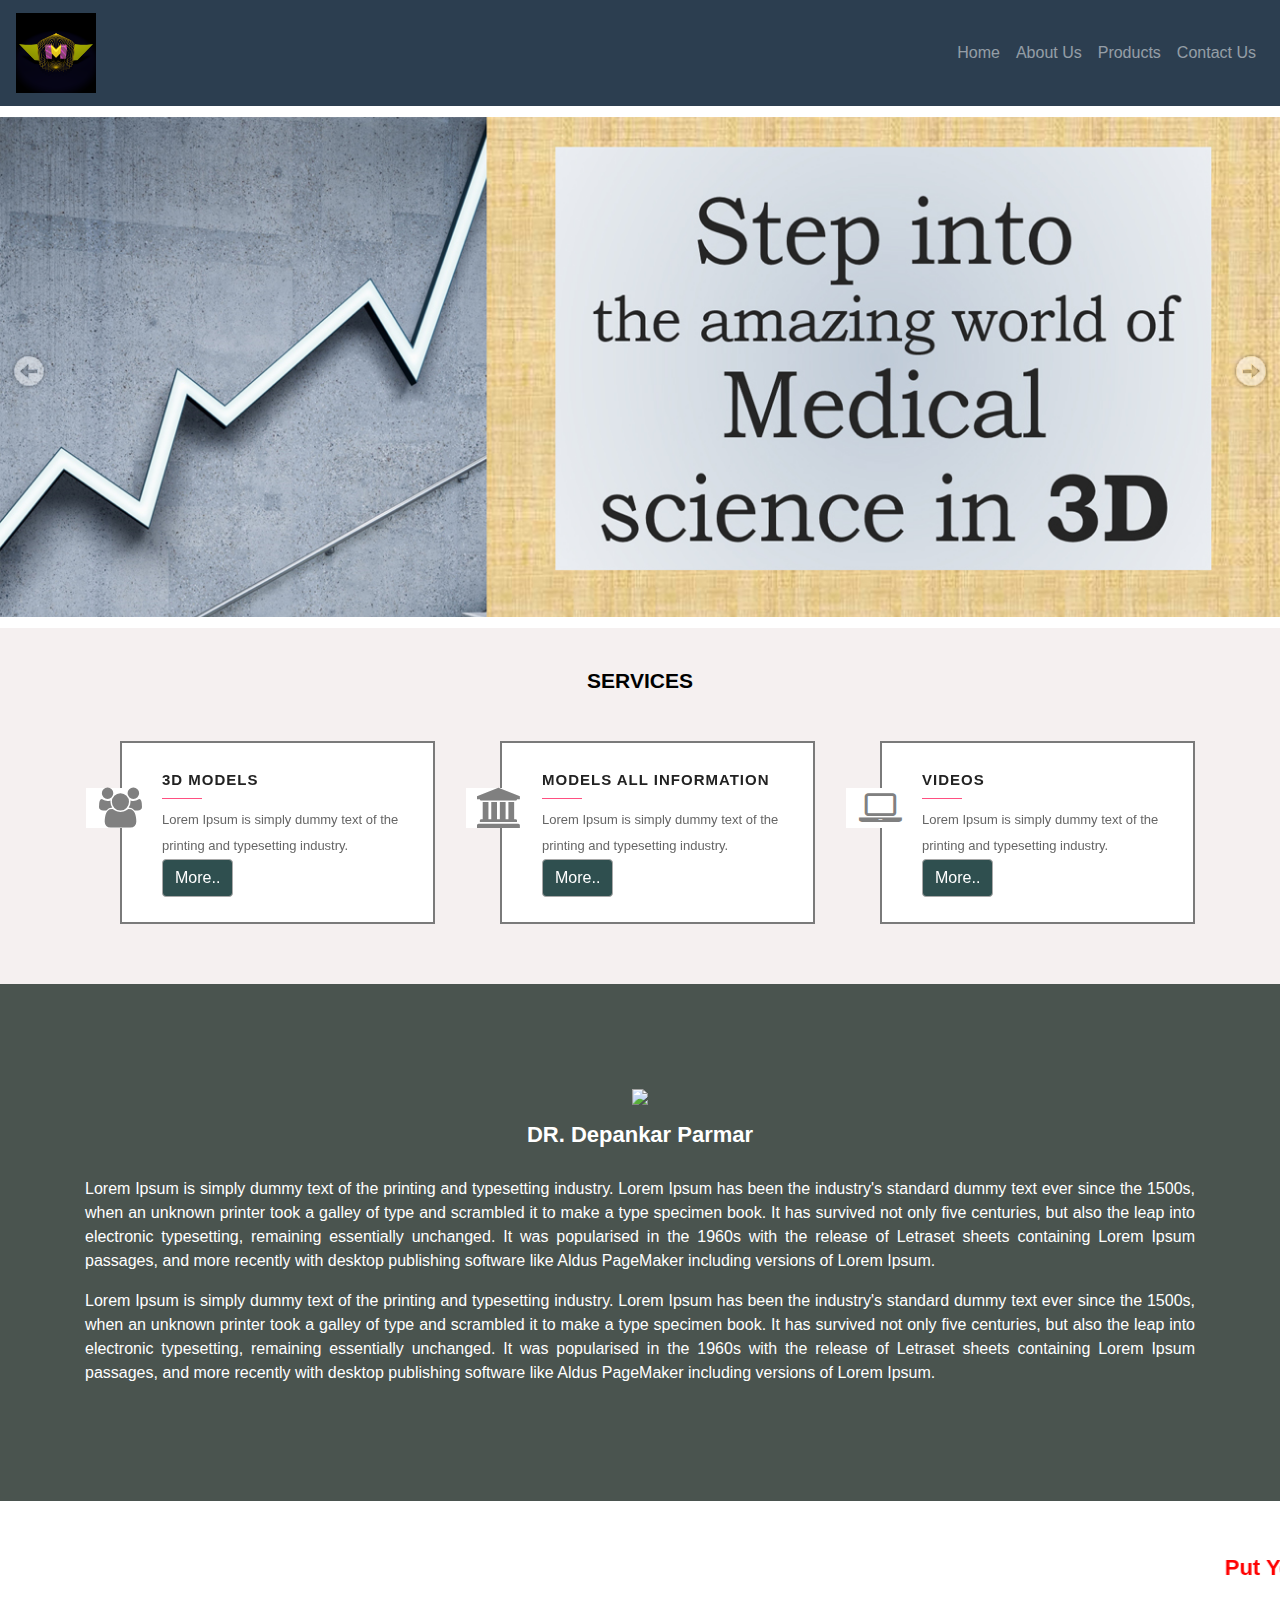
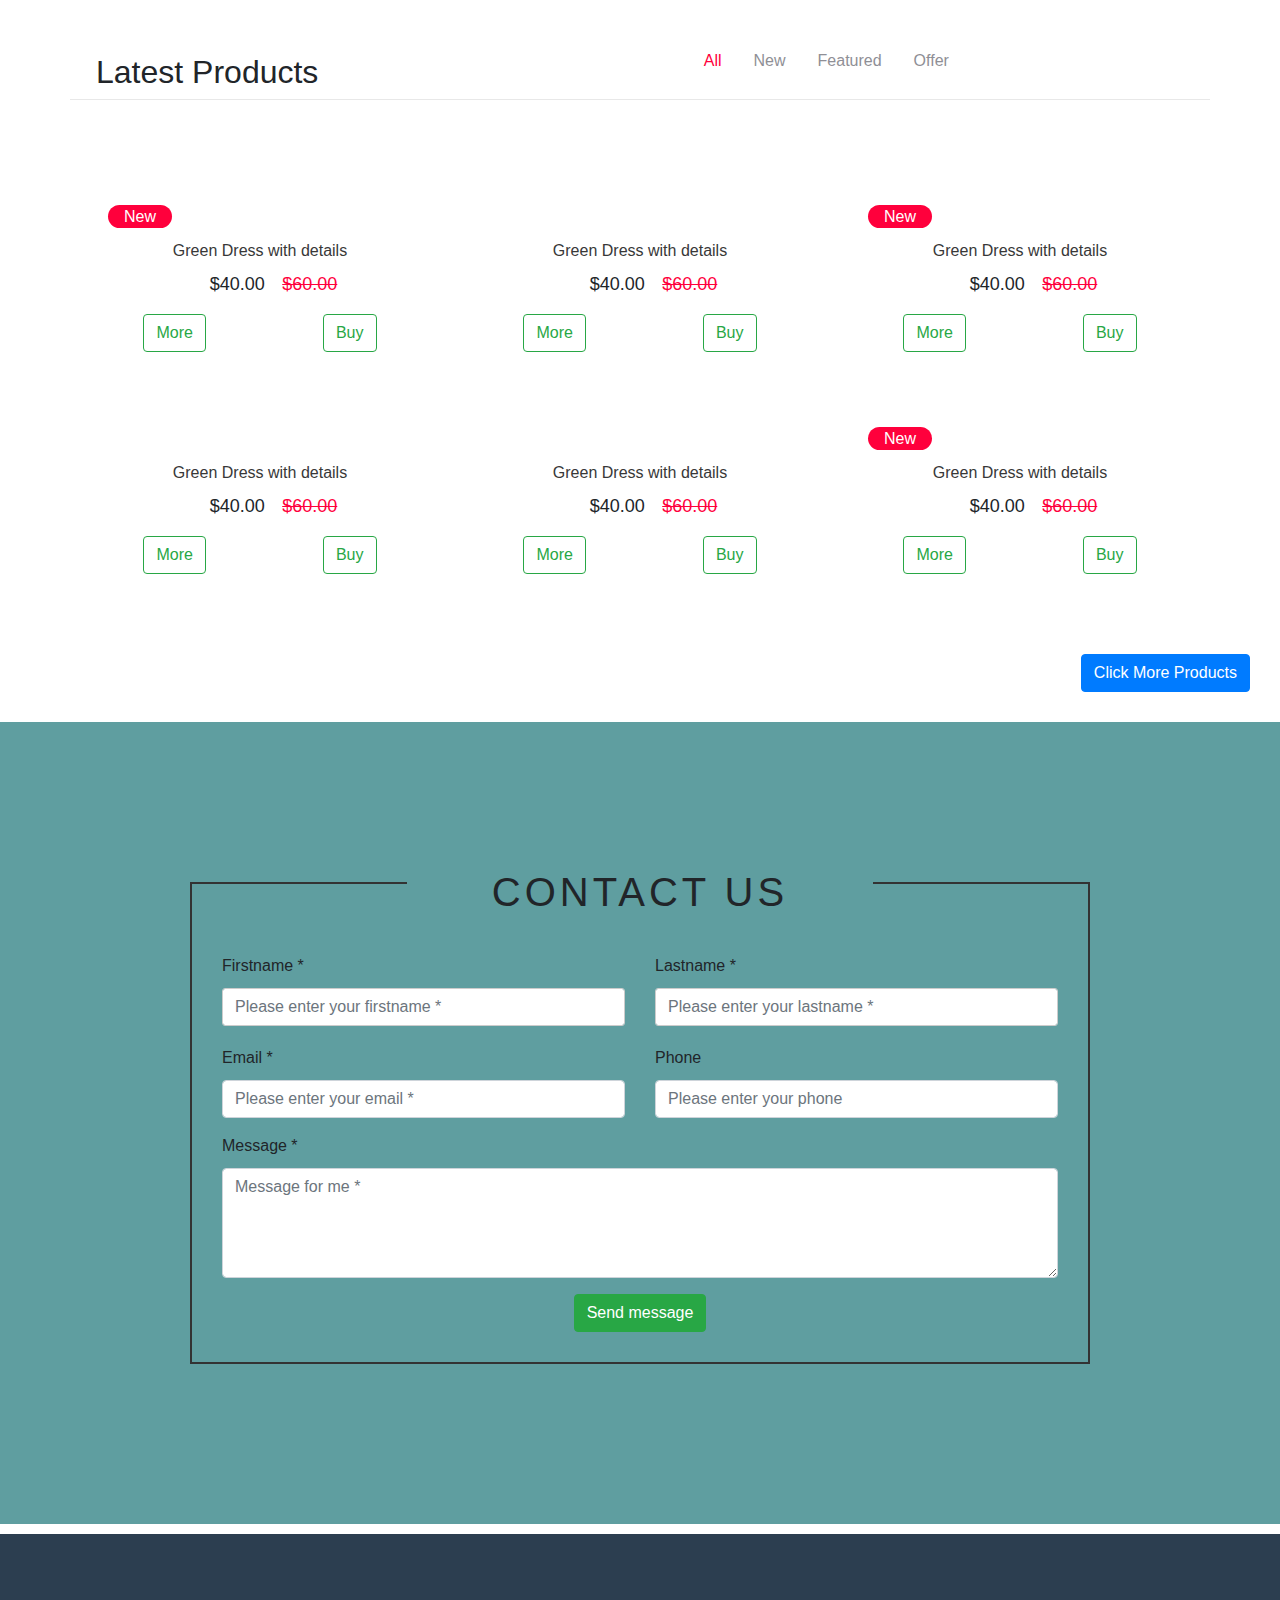
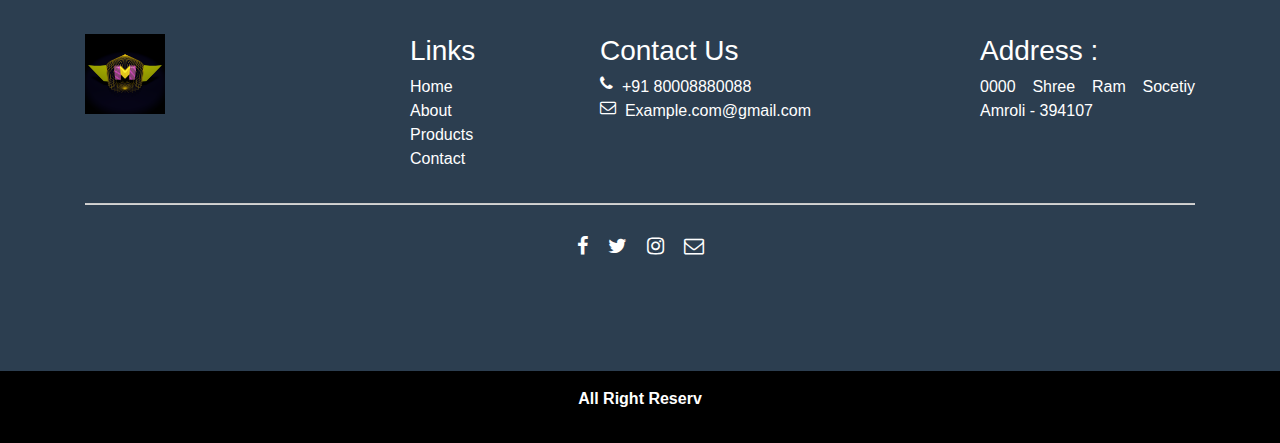
==== index.html @ d8f1e065 "Initial" ====
<!DOCTYPE html>
<html lang="en">
<head>
    <meta charset="UTF-8">
    <meta name="viewport" content="width=device-width, initial-scale=1.0">
    <title>3D Models</title>
   <!-- Latest compiled and minified CSS -->
    <link rel="stylesheet" href="https://maxcdn.bootstrapcdn.com/bootstrap/4.5.2/css/bootstrap.min.css">

    <!-- jQuery library -->
    <script src="https://ajax.googleapis.com/ajax/libs/jquery/3.5.1/jquery.min.js"></script>

    <!-- Popper JS -->
    <script src="https://cdnjs.cloudflare.com/ajax/libs/popper.js/1.16.0/umd/popper.min.js"></script>

    <!-- Latest compiled JavaScript -->
    <script src="https://maxcdn.bootstrapcdn.com/bootstrap/4.5.2/js/bootstrap.min.js"></script>
    <!-- external style sheet  -->
    <link rel="stylesheet" href="css/help.css">

    <!-- favicon icon  -->
    <link rel="icon" href="images/faviconIcon.jpg" type="image/gif" sizes="16x16">

    <!-- fa fa icon  -->
    <link rel="stylesheet" href="https://cdnjs.cloudflare.com/ajax/libs/font-awesome/4.7.0/css/font-awesome.min.css">

    <!-- Start WOWSlider.com HEAD section -->
    <link rel="stylesheet" type="text/css" href="engine1/style.css" />
    <script type="text/javascript" src="engine1/jquery.js"></script>
    <!-- End WOWSlider.com HEAD section -->
     <!-- aso animation  -->
     <link href="https://unpkg.com/aos@2.3.1/dist/aos.css" rel="stylesheet">
     <script src="https://unpkg.com/aos@2.3.1/dist/aos.js"></script>

</head>
<body>
     <!-- navigation bar  -->
     <section class="navigation">
        <nav class="navbar navbar-expand-md bg-dark navbar-dark">
            <a class="navbar-brand" href="#">
                <img src="Images/logo.png" class="img-fluid" width="80px">
            </a>
            <button class="navbar-toggler" type="button" data-toggle="collapse" data-target="#collapsibleNavbar">
              <span class="navbar-toggler-icon"></span>
            </button>
            <div class="collapse navbar-collapse" id="collapsibleNavbar">
              <ul class="navbar-nav ml-auto">
                <li class="nav-item">
                  <a class="nav-link" href="#">Home</a>
                </li>
                <li class="nav-item">
                  <a class="nav-link" href="#">About Us</a>
                </li>
                <li class="nav-item">
                  <a class="nav-link" href="#">Products</a>
                </li>   
                <li class="nav-item">
                    <a class="nav-link" href="#">Contact Us</a>
                  </li>    
              </ul>
            </div>  
          </nav>
    </section>
    <!-- end navigation bar  -->
    <!-- Slider  -->
    <section class="navigation">
        <div id="wowslider-container1">
            <div class="ws_images">
                <ul>
                    <li><img src="data1/images/slide1.jpg" alt="" title="" id="wows1_0"/></li>
                    <li><img src="data1/images/slide2.jpg" alt="" title="" id="wows1_1"/></li>
                    <li><img src="data1/images/slide3 .jpg" alt="bootstrap slideshow" title="" id="wows1_2"/></li>
                    <li><img src="data1/images/slide4.jpg" alt="" title="" id="wows1_3"/></li>
                </ul>
            </div>
                <!-- <div class="ws_bullets"><div>
                    <a href="#" title=""><span><img src="data1/tooltips/slide1.jpg" alt=""/>1</span></a>
                    <a href="#" title=""><span><img src="data1/tooltips/slide2.jpg" alt=""/>2</span></a>
                    <a href="#" title=""><span><img src="data1/tooltips/slide3.jpg" alt=""/>3</span></a>
                    <a href="#" title=""><span><img src="data1/tooltips/slide4.jpg" alt=""/>4</span></a> -->
                
        </div>
            
                 <div class="ws_shadow"></div>

            <script type="text/javascript" src="engine1/wowslider.js"></script>
            <script type="text/javascript" src="engine1/script.js"></script>
    </section>
    <!-- end slider  -->
            <!-- three box nformation-->
            <section class="services " id="service">
                <div class="container">
                    <h3 class="heading text-center">SERVICES</h3>
                    <div class="row" data-aos="zoom-in-up" data-aos-duration="1500">
                        <div class="col-xl-4 col-lg-4 col-md-6 col-sm-12">
                            <div class="our-services-wrapper mb-60">
                                <div class="services-inner">
                                    <div class="our-services-img">
                                        <span class="fa fa-users"></span>
                                    </div>
                                    <div class="our-services-text">
                                        <h4>3D Models</h4>
                                        <p>Lorem Ipsum is simply dummy text of the printing and typesetting industry.</p>
    
                                        <a href="#" class="btn btn-danger">More..</a>
    
                                    </div>
                                </div>
                            </div>
                        </div>
                        <div class="col-xl-4 col-lg-4 col-md-6 col-sm-12">
                            <div class="our-services-wrapper mb-60">
                                <div class="services-inner">
                                    <div class="our-services-img">
                                        <span class="fa fa-institution"></span>
                                    </div>
                                    <div class="our-services-text">
                                        <h4>Models all Information</h4>
                                        <p>Lorem Ipsum is simply dummy text of the printing and typesetting industry.</p>
                                        <a href="#" class="btn btn-danger">More..</a>
                                    </div>
                                </div>
                            </div>
                        </div>
                        <div class="col-xl-4 col-lg-4 col-md-6 col-sm-12">
                            <div class="our-services-wrapper mb-60">
                                <div class="services-inner">
                                    <div class="our-services-img">
                                        <span class="fa fa-laptop"></span>
                                    </div>
                                    <div class="our-services-text">
                                        <h4>Videos</h4>
                                        <p>Lorem Ipsum is simply dummy text of the printing and typesetting industry.</p>
                                        <a href="#" class="btn btn-danger">More..</a>
                                    </div>
                                </div>
                            </div>
                        </div>
            </section>
            <!--end three box nformation-->
            <!-- about us  -->
            <section class="about">
                <div class="container">
                        <img src="images/profile.png" class="img-fluid" width="220px">
                        <p class="name">DR. Depankar Parmar</p>
                    <div class="about-text">
                        <p>Lorem Ipsum is simply dummy text of the printing and typesetting industry. Lorem Ipsum has been the industry's standard dummy text ever since the 1500s, when an unknown printer took a galley of type and scrambled it to make a type specimen book. It has survived not only five centuries, but also the leap into electronic typesetting, remaining essentially unchanged. It was popularised in the 1960s with the release of Letraset sheets containing Lorem Ipsum passages, and more recently with desktop publishing software like Aldus PageMaker including versions of Lorem Ipsum.</p>
                        <p>Lorem Ipsum is simply dummy text of the printing and typesetting industry. Lorem Ipsum has been the industry's standard dummy text ever since the 1500s, when an unknown printer took a galley of type and scrambled it to make a type specimen book. It has survived not only five centuries, but also the leap into electronic typesetting, remaining essentially unchanged. It was popularised in the 1960s with the release of Letraset sheets containing Lorem Ipsum passages, and more recently with desktop publishing software like Aldus PageMaker including versions of Lorem Ipsum.</p>
                    
                    </div>
                    </div>
            </section>
            <!-- end about us  -->
<!-- product -->
<div class="products">
    <marquee>Put Your Offer and new products  details.  </marquee>
</div>
  <section class="latest-product-area padding-bottom">
    <div class="container">
        <div class="row product-btn d-flex justify-content-end align-items-end">
            <!-- Section Tittle -->
            <div class="col-xl-4 col-lg-5 col-md-5">
                <div class="section-tittle mb-30">
                    <h2>Latest Products</h2>
                </div>
            </div>
            <div class="col-xl-8 col-lg-7 col-md-7">
                <div class="properties__button f-right">
                    <!--Nav Button  -->
                    <nav>                                                                                                
                        <div class="nav nav-tabs" id="nav-tab" role="tablist">
                            <a class="nav-item nav-link active" id="nav-home-tab" data-toggle="tab" href="#nav-home" role="tab" aria-controls="nav-home" aria-selected="true">All</a>
                            <a class="nav-item nav-link" id="nav-profile-tab" data-toggle="tab" href="#nav-profile" role="tab" aria-controls="nav-profile" aria-selected="false">New</a>
                            <a class="nav-item nav-link" id="nav-contact-tab" data-toggle="tab" href="#nav-contact" role="tab" aria-controls="nav-contact" aria-selected="false">Featured</a>
                            <a class="nav-item nav-link" id="nav-last-tab" data-toggle="tab" href="#nav-last" role="tab" aria-controls="nav-contact" aria-selected="false">Offer</a>
                        </div>
                    </nav>
                    <!--End Nav Button  -->
                </div>
            </div>
        </div>
        <!-- Nav Card -->
        <div class="tab-content" id="nav-tabContent">
            <!-- card one -->
            <div class="tab-pane fade show active" id="nav-home" role="tabpanel" aria-labelledby="nav-home-tab">
                <div class="row">
                    <div class="col-xl-4 col-lg-4 col-md-6">
                        <div class="single-product mb-60">
                            <div class="product-img">
                            <a  class="js-video-button" data-video-id='STUZi322QP0' title="">
                                <img src="images/product1.png" alt="">
                            </a>
                                <div class="new-product">
                                    <span>New</span>
                                </div>
                            </div>
                            <div class="product-caption">
                                <h4><a href="#">Green Dress with details</a></h4>
                                <div class="price">
                                    <ul>
                                        <li>$40.00</li>
                                        <li class="discount">$60.00</li>
                                    </ul>
                                </div>
                                    <div class="buy">
                                    <a  href="page/payment.html">
                                        <button type="button" class="btn btn-outline-success">More</button>
                                    </a>
                                
                                        <button type="button" class="btn btn-outline-success" data-toggle="modal" data-target="#myModal">Buy</button>
                                    </div>   
                            </div>
                        </div>
                    </div>
                    <div class="col-xl-4 col-lg-4 col-md-6">
                        <div class="single-product mb-60">
                            <div class="product-img">
                                <a  class="js-video-button" data-video-id='XAqv6-IpnNk' title="">
                                <img src="images/product2.png" alt="">
                                </a>
                            </div>
                            <div class="product-caption">
                               
                                <h4><a href="#">Green Dress with details</a></h4>
                                <div class="price">
                                    <ul>
                                        <li>$40.00</li>
                                        <li class="discount">$60.00</li>
                                    </ul>
                                </div>
                             <div class="buy">
                                    <a  class="js-video-button" data-video-id='STUZi322QP0' title="">
                                        <button type="button" class="btn btn-outline-success">More</button>
                                    </a>
                                        <button type="button" class="btn btn-outline-success">Buy</button>
                            </div>
                            </div>
                        </div>
                    </div> 
                    <div class="col-xl-4 col-lg-4 col-md-6">
                        <div class="single-product mb-60">
                            <div class="product-img">
                                <img src="images/product3.png" alt="">
                                <div class="new-product">
                                    <span>New</span>
                                </div>
                            </div>
                            <div class="product-caption">
                                <h4><a href="#">Green Dress with details</a></h4>
                                <div class="price">
                                    <ul>
                                        <li>$40.00</li>
                                        <li class="discount">$60.00</li>
                                    </ul>
                                </div>
                                <div class="buy">
                                    <a  class="js-video-button" data-video-id='STUZi322QP0' title="">
                                        <button type="button" class="btn btn-outline-success">More</button>
                                    </a>
                                        <button type="button" class="btn btn-outline-success">Buy</button>
                                    </div>
                            </div>
                        </div>
                    </div>
                    <div class="col-xl-4 col-lg-4 col-md-6">
                        <div class="single-product mb-60">
                            <div class="product-img">
                                <img src="images/product4.png" alt="">
                            </div>
                            <div class="product-caption">
                               
                                <h4><a href="#">Green Dress with details</a></h4>
                                <div class="price">
                                    <ul>
                                        <li>$40.00</li>
                                        <li class="discount">$60.00</li>
                                    </ul>
                                </div>
                                <div class="buy">
                                    <a  class="js-video-button" data-video-id='STUZi322QP0' title="">
                                        <button type="button" class="btn btn-outline-success">More</button>
                                    </a>
                                        <button type="button" class="btn btn-outline-success">Buy</button>
                                    </div>
                            </div>
                        </div>
                    </div>
                    <div class="col-xl-4 col-lg-4 col-md-6">
                        <div class="single-product mb-60">
                            <div class="product-img">
                                <img src="images/product5.png" alt="">
                            </div>
                            <div class="product-caption">
                               
                                <h4><a href="#">Green Dress with details</a></h4>
                                <div class="price">
                                    <ul>
                                        <li>$40.00</li>
                                        <li class="discount">$60.00</li>
                                    </ul>
                                </div>
                                <div class="buy">
                                    <a  class="js-video-button" data-video-id='STUZi322QP0' title="">
                                        <button type="button" class="btn btn-outline-success">More</button>
                                    </a>
                                        <button type="button" class="btn btn-outline-success">Buy</button>
                                    </div>
                            </div>
                        </div>
                    </div>
                    <div class="col-xl-4 col-lg-4 col-md-6">
                        <div class="single-product mb-60">
                            <div class="product-img">
                                <img src="images/product6.png" alt="">
                                <div class="new-product">
                                    <span>New</span>
                                </div>
                            </div>
                            <div class="product-caption">
                               
                                <h4><a href="#">Green Dress with details</a></h4>
                                <div class="price">
                                    <ul>
                                        <li>$40.00</li>
                                        <li class="discount">$60.00</li>
                                    </ul>
                                </div>
                                <div class="buy">
                                    <a  class="js-video-button" data-video-id='STUZi322QP0' title="">
                                        <button type="button" class="btn btn-outline-success">More</button>
                                    </a>
                                        <button type="button" class="btn btn-outline-success">Buy</button>
                                </div>
                            </div>
                        </div>
                    </div>
                </div>
            </div>
            <!-- Card two -->
            <div class="tab-pane fade" id="nav-profile" role="tabpanel" aria-labelledby="nav-profile-tab">
                <div class="row">
                    <div class="col-xl-4 col-lg-4 col-md-6">
                        <div class="single-product mb-60">
                            <div class="product-img">
                                <img src="images/product4.png" alt="">
                            </div>
                            <div class="product-caption">
                               
                                <h4><a href="#">Green Dress with details</a></h4>
                                <div class="price">
                                    <ul>
                                        <li>$40.00</li>
                                        <li class="discount">$60.00</li>
                                    </ul>
                                </div>
                                <div class="buy">
                                    <a  class="js-video-button" data-video-id='STUZi322QP0' title="">
                                        <button type="button" class="btn btn-outline-success">More</button>
                                    </a>
                                        <button type="button" class="btn btn-outline-success">Buy</button>
                                    </div>

                            </div>
                        </div>
                    </div>
                    <div class="col-xl-4 col-lg-4 col-md-6">
                        <div class="single-product mb-60">
                            <div class="product-img">
                                <img src="images/product5.png" alt="">
                            </div>
                            <div class="product-caption">
                               
                                <h4><a href="#">Green Dress with details</a></h4>
                                <div class="price">
                                    <ul>
                                        <li>$40.00</li>
                                        <li class="discount">$60.00</li>
                                    </ul>
                                </div>
                                <div class="buy">
                                    <a  class="js-video-button" data-video-id='STUZi322QP0' title="">
                                        <button type="button" class="btn btn-outline-success">More</button>
                                    </a>
                                        <button type="button" class="btn btn-outline-success">Buy</button>
                                    </div>
                            </div>
                        </div>
                    </div>
                    <div class="col-xl-4 col-lg-4 col-md-6">
                        <div class="single-product mb-60">
                            <div class="product-img">
                                <img src="images/product6.png" alt="">
                                <div class="new-product">
                                    <span>New</span>
                                </div>
                            </div>
                            <div class="product-caption">
                               
                                <h4><a href="#">Green Dress with details</a></h4>
                                <div class="price">
                                    <ul>
                                        <li>$40.00</li>
                                        <li class="discount">$60.00</li>
                                    </ul>
                                </div>
                                <div class="buy">
                                    <a  class="js-video-button" data-video-id='STUZi322QP0' title="">
                                        <button type="button" class="btn btn-outline-success">More</button>
                                    </a>
                                        <button type="button" class="btn btn-outline-success">Buy</button>
                             </div>
                            </div>
                        </div>
                    </div>
                    
                    <div class="col-xl-4 col-lg-4 col-md-6">
                        <div class="single-product mb-60">
                            <div class="product-img">
                                <img src="images/product2.png" alt="">
                            </div>
                            <div class="product-caption">
                               
                                <h4><a href="#">Green Dress with details</a></h4>
                                <div class="price">
                                    <ul>
                                        <li>$40.00</li>
                                        <li class="discount">$60.00</li>
                                    </ul>
                                </div>
                                <div class="buy">
                                    <a  class="js-video-button" data-video-id='STUZi322QP0' title="">
                                        <button type="button" class="btn btn-outline-success">More</button>
                                    </a>
                                        <button type="button" class="btn btn-outline-success">Buy</button>
                              </div>
                            </div>
                        </div>
                    </div> 
                    <div class="col-xl-4 col-lg-4 col-md-6">
                        <div class="single-product mb-60">
                            <div class="product-img">
                                <img src="images/product3.png" alt="">
                                <div class="new-product">
                                    <span>New</span>
                                </div>
                            </div>
                            <div class="product-caption">
                               
                                <h4><a href="#">Green Dress with details</a></h4>
                                <div class="price">
                                    <ul>
                                        <li>$40.00</li>
                                        <li class="discount">$60.00</li>
                                    </ul>
                                </div>
                            </div>
                        </div>
                    </div>
                    <div class="col-xl-4 col-lg-4 col-md-6">
                        <div class="single-product mb-60">
                            <div class="product-img">
                                <img src="images/product1.png" alt="">
                                <div class="new-product">
                                    <span>New</span>
                                </div>
                            </div>
                            <div class="product-caption">
                               
                                <h4><a href="#">Green Dress with details</a></h4>
                                <div class="price">
                                    <ul>
                                        <li>$40.00</li>
                                        <li class="discount">$60.00</li>
                                    </ul>
                                </div>
                            </div>
                        </div>
                    </div>
                </div>
            </div>
            <!-- Card three -->
            <div class="tab-pane fade" id="nav-contact" role="tabpanel" aria-labelledby="nav-contact-tab">
                <div class="row">
                    <div class="col-xl-4 col-lg-4 col-md-6">
                        <div class="single-product mb-60">
                            <div class="product-img">
                                <img src="images/product2.png" alt="">
                            </div>
                            <div class="product-caption">
                               
                                <h4><a href="#">Green Dress with details</a></h4>
                                <div class="price">
                                    <ul>
                                        <li>$40.00</li>
                                        <li class="discount">$60.00</li>
                                    </ul>
                                </div>
                            </div>
                        </div>
                    </div> 
                    <div class="col-xl-4 col-lg-4 col-md-6">
                        <div class="single-product mb-60">
                            <div class="product-img">
                                <img src="images/product3.png" alt="">
                                <div class="new-product">
                                    <span>New</span>
                                </div>
                            </div>
                            <div class="product-caption">
                               
                                <h4><a href="#">Green Dress with details</a></h4>
                                <div class="price">
                                    <ul>
                                        <li>$40.00</li>
                                        <li class="discount">$60.00</li>
                                    </ul>
                                </div>
                            </div>
                        </div>
                    </div>
                    <div class="col-xl-4 col-lg-4 col-md-6">
                        <div class="single-product mb-60">
                            <div class="product-img">
                                <img src="images/product1.png" alt="">
                                <div class="new-product">
                                    <span>New</span>
                                </div>
                            </div>
                            <div class="product-caption">
                               
                                <h4><a href="#">Green Dress with details</a></h4>
                                <div class="price">
                                    <ul>
                                        <li>$40.00</li>
                                        <li class="discount">$60.00</li>
                                    </ul>
                                </div>
                            </div>
                        </div>
                    </div>
                    <div class="col-xl-4 col-lg-4 col-md-6">
                        <div class="single-product mb-60">
                            <div class="product-img">
                                <img src="images/product4.png" alt="">
                            </div>
                            <div class="product-caption">
                               
                                <h4><a href="#">Green Dress with details</a></h4>
                                <div class="price">
                                    <ul>
                                        <li>$40.00</li>
                                        <li class="discount">$60.00</li>
                                    </ul>
                                </div>
                            </div>
                        </div>
                    </div>
                    <div class="col-xl-4 col-lg-4 col-md-6">
                        <div class="single-product mb-60">
                            <div class="product-img">
                                <img src="images/product6.png" alt="">
                                <div class="new-product">
                                    <span>New</span>
                                </div>
                            </div>
                            <div class="product-caption">
                               
                                <h4><a href="#">Green Dress with details</a></h4>
                                <div class="price">
                                    <ul>
                                        <li>$40.00</li>
                                        <li class="discount">$60.00</li>
                                    </ul>
                                </div>
                            </div>
                        </div>
                    </div>
                    <div class="col-xl-4 col-lg-4 col-md-6">
                        <div class="single-product mb-60">
                            <div class="product-img">
                                <img src="images/product5.png" alt="">
                            </div>
                            <div class="product-caption">
                               
                                <h4><a href="#">Green Dress with details</a></h4>
                                <div class="price">
                                    <ul>
                                        <li>$40.00</li>
                                        <li class="discount">$60.00</li>
                                    </ul>
                                </div>
                            </div>
                        </div>
                    </div>
                </div>
            </div>
            <!-- card foure -->
            <div class="tab-pane fade" id="nav-last" role="tabpanel" aria-labelledby="nav-last-tab">
                <div class="row">
                    <div class="col-xl-4 col-lg-4 col-md-6">
                        <div class="single-product mb-60">
                            <div class="product-img">
                                <img src="images/product1.png" alt="">
                                <div class="new-product">
                                    <span>New</span>
                                </div>
                            </div>
                            <div class="product-caption">
                               
                                <h4><a href="#">Green Dress with details</a></h4>
                                <div class="price">
                                    <ul>
                                        <li>$40.00</li>
                                        <li class="discount">$60.00</li>
                                    </ul>
                                </div>
                            </div>
                        </div>
                    </div>
                    <div class="col-xl-4 col-lg-4 col-md-6">
                        <div class="single-product mb-60">
                            <div class="product-img">
                                <img src="images/product2.png" alt="">
                            </div>
                            <div class="product-caption">
                               
                                <h4><a href="#">Green Dress with details</a></h4>
                                <div class="price">
                                    <ul>
                                        <li>$40.00</li>
                                        <li class="discount">$60.00</li>
                                    </ul>
                                </div>
                            </div>
                        </div>
                    </div> 
                    <div class="col-xl-4 col-lg-4 col-md-6">
                        <div class="single-product mb-60">
                            <div class="product-img">
                                <img src="images/product3.png" alt="">
                                <div class="new-product">
                                    <span>New</span>
                                </div>
                            </div>
                            <div class="product-caption">
                               
                                <h4><a href="#">Green Dress with details</a></h4>
                                <div class="price">
                                    <ul>
                                        <li>$40.00</li>
                                        <li class="discount">$60.00</li>
                                    </ul>
                                </div>
                            </div>
                        </div>
                    </div>
                    <div class="col-xl-4 col-lg-4 col-md-6">
                        <div class="single-product mb-60">
                            <div class="product-img">
                                <img src="images/product4.png" alt="">
                            </div>
                            <div class="product-caption">
                               
                                <h4><a href="#">Green Dress with details</a></h4>
                                <div class="price">
                                    <ul>
                                        <li>$40.00</li>
                                        <li class="discount">$60.00</li>
                                    </ul>
                                </div>
                            </div>
                        </div>
                    </div>
                    <div class="col-xl-4 col-lg-4 col-md-6">
                        <div class="single-product mb-60">
                            <div class="product-img">
                                <img src="images/product5.jpg" alt="">
                            </div>
                            <div class="product-caption">
                               
                                <h4><a href="#">Green Dress with details</a></h4>
                                <div class="price">
                                    <ul>
                                        <li>$40.00</li>
                                        <li class="discount">$60.00</li>
                                    </ul>
                                </div>
                            </div>
                        </div>
                    </div>
                    <div class="col-xl-4 col-lg-4 col-md-6">
                        <div class="single-product mb-60">
                            <div class="product-img">
                                <img src="images/product6.png" alt="">
                                <div class="new-product">
                                    <span>New</span>
                                </div>
                            </div>
                            <div class="product-caption">
                               
                                <h4><a href="#">Green Dress with details</a></h4>
                                <div class="price">
                                    <ul>
                                        <li>$40.00</li>
                                        <li class="discount">$60.00</li>
                                    </ul>
                                </div>
                            </div>
                        </div>
                    </div>
                </div>
            </div>
        </div>
        <!-- End Nav Card -->
    </div>
    <a href="page/products.html" class="more-products">
    <button type="button" class="btn btn-primary">Click More Products</button>
</a>
</section>
<!-- end products  -->
<!-- contact us  -->
    <section class="contact">

        <div class="contactus">
            <div class="top-border left"></div>
            <div class="top-border right"></div>
            <h1>CONTACT US</h1>
           <form class="contact-form">
            <div class="row">
                <div class="col-md-6">
                  <div class="form-group">
                    <label>Firstname *</label>
                    <input id="form_name" type="text" name="name" class="form-control" placeholder="Please enter your firstname *" required="required" data-error="Firstname is required.">
                    <div class="help-block with-errors"></div>
                  </div>
                </div>
                <div class="col-md-6">
                  <div class="form-group">
                    <label for="form_lastname">Lastname *</label>
                    <input id="form_lastname" type="text" name="surname" class="form-control" placeholder="Please enter your lastname *" required="required" data-error="Lastname is required.">
                    <div class="help-block with-errors"></div>
                  </div>
                </div>
            </div>

            <div class="row">
                <div class="col-md-6">
                  <div class="form-group">
                    <label for="form_email">Email *</label>
                    <input id="form_email" type="email" name="email" class="form-control" placeholder="Please enter your email *" required="required" data-error="Valid email is required.">
                    <div class="help-block with-errors"></div>
                  </div>
                </div>
                <div class="col-md-6">
                  <div class="form-group">
                    <label for="form_phone">Phone</label>
                    <input id="form_phone" type="tel" name="phone" class="form-control" placeholder="Please enter your phone">
                    <div class="help-block with-errors"></div>
                  </div>
                </div>
              </div>

              <div class="row">
                <div class="col-md-12">
                  <div class="form-group">
                    <label for="form_message">Message *</label>
                    <textarea id="form_message" name="message" class="form-control" placeholder="Message for me *" rows="4" required data-error="Please,leave us a message."></textarea>
                    <div class="help-block with-errors"></div>
                  </div>
                </div>
                <div class="col-md-12">
                  <input type="submit" class="btn btn-success btn-send" value="Send message">
                </div>
              </div>
           </form>
        </div>
    </section>
<!-- end contact us  -->
<!-- payment popup containr   -->
<div class="container">
    <!-- The Modal -->
    <div class="modal fade" id="myModal">
      <div class="modal-dialog modal-xl">
        <div class="modal-content">
        
          <!-- Modal Header -->
          <div class="modal-header">
            <h4 class="modal-title">Paymnet</h4>
            <button type="button" class="close" data-dismiss="modal">&times;</button>
          </div>
          
          <!-- Modal body -->
          <div class="modal-body">
            <section class="Payment">
                <div class="row">
                    <div class="col-75">
                      <div class="container payment-container">
                        <form>
                        
                          <div class="row payment-display">
                            <div class="col-50">
                              <h3>Billing Address</h3>
                              <label><i class="fa fa-user"></i> Full Name</label>
                              <input type="text" id="" name="" placeholder="Enter Your Name">
                              <label><i class="fa fa-envelope"></i> Email</label>
                              <input type="text" id="" name="" placeholder="vijay.rathod@example.com">
                              <label><i class="fa fa-address-card-o"></i> Address</label>
                              <input type="text" id="" name="" placeholder="542 W. 15th Street">
                              <label><i class="fa fa-institution"></i> City</label>
                              <input type="text" id="" name="" placeholder="New York">
                              <label> State</label>
                              <input type="text" id="" name="" placeholder="Gujarat">
                  
                              
                            </div>
                  
                            <div class="col-50">
                              <h3>Payment</h3>
                              <label>Accepted Cards</label>
                              <div class="icon-container">
                                <i class="fa fa-cc-visa" style="color:navy;"></i>
                                <i class="fa fa-cc-amex" style="color:blue;"></i>
                                <i class="fa fa-cc-mastercard" style="color:red;"></i>
                                <i class="fa fa-cc-discover" style="color:orange;"></i>
                              </div>
                              <label>Name on Card</label>
                              <input type="text" id="" name="" placeholder="John More Doe">
                              <label>Credit card number</label>
                              <input type="text" id="" name="" placeholder="1111-2222-3333-4444">
                              <label> Exp Month & Year</label>
                              <input type="month"  id="" name="" placeholder="Gujarat">
                              <!-- <div class="row payment-display">
                                <div class="col-50">
                                  <label for="expyear">Exp Month</label>
                                  <input type="text" id="" name="" placeholder="2018">
                                </div>
                                <div class="col-50">
                                  <label>Year</label>
                                  <input type="text" id="cvv" name="cvv" placeholder="352">
                                </div>
                              </div> -->
                              <div class="row payment-display">
                                <div class="col-50">
                                  <label for="expyear">Zip-Code</label>
                                  <input type="text" id="" name="" placeholder="2018">
                                </div>
                                <div class="col-50">
                                  <label>CVV</label>
                                  <input type="text" id="" name="" placeholder="352">
                                </div>
                              </div>
                            </div>
                            
                          </div>
                          
                          <input type="submit" value="Continue to checkout" class="chek-btn">
                        </form>
                      </div>
                    </div>
                     <div class="col-25">
                      <div class="container payment-container">
                        <h4>Cart <span class="price" style="color:black"><i class="fa fa-shopping-cart"></i> <b>4</b></span></h4>
                        <p><a href="#">Product 1</a> <span class="price">$15</span></p>
                        <p><a href="#">Product 2</a> <span class="price">$5</span></p>
                        <p><a href="#">Product 3</a> <span class="price">$8</span></p>
                        <p><a href="#">Product 4</a> <span class="price">$2</span></p>
                        <hr>
                        <p>Total <span class="price" style="color:black"><b>$30</b></span></p>
                      </div>
                      <div class="mt-3">
                          <label class="text-center">
                            Products Name
                          </label>
                      <img src="Images/product1.png" class="img-fluid" width="220" height="300">

                      </div>
                    </div> 
                  </div>
            </section>
          </div>
          
          <!-- Modal footer -->
          <div class="modal-footer">
            <button type="button" class="btn btn-secondary" data-dismiss="modal">Close</button>
          </div>
          
        </div>
      </div>
    </div>
    
</div>
<!-- end payment popup container  -->
<!-- footer  -->
<section class="footer">
    <div class="container">
        <div class="row">
            <div class="col-md-3">
                <img src="Images/logo.png" class="img-fluid" width="80px"/>
            </div>
            <div class="col-md-2"> 
                <ul>
                    <h3>Links</h3>
                    <li><a href="#">Home</a></li>
                    <li><a href="#">About</a></li>
                    <li><a href="#">Products</a></li>
                    <li><a href="#">Contact</a></li>
                   
                </ul>
            </div>
            <div class="col-md-4">
                <ul>
                    <h3>Contact Us</h3>
                    <li><a href="tel:(+91) 8000880888"><i class="fa fa-phone" aria-hidden="true"></i> &nbsp; +91 80008880088 </a></li>
                    <li><a href="mailto:rathod.vj1@gmail.com"><i class="fa fa-envelope-o" aria-hidden="true"></i> &nbsp; Example.com@gmail.com</a></li>
                </ul>
            </div>
            <div class="col-md-3">
                <ul>
                    <h3>Address :</h3>
                    <li><a href="#"> 0000 Shree Ram Socetiy   Amroli - 394107</a></li>
                </ul>
            </div>
        </div>
        <hr class="new1">
        <div class="row">
           <div class="social-icon">
          <a href="#"><i class="fa fa-facebook" aria-hidden="true"></i></a>
          <a href="#"> <i class="fa fa-twitter" aria-hidden="true"></i></a>
          <a href="#"><i class="fa fa-instagram" aria-hidden="true"></i></a>
          <a href="#"><i class="fa fa-envelope-o" aria-hidden="true"></i></a>
           </div>
        </div>
    </div>
</section>
<div class="last-bg">
    <p>All Right Reserv</p>
</div>
<!-- end footer  -->
<!-- aso animation  -->
<script>
    AOS.init();
</script>
<!-- end aso animation  -->

 <!--- end popup vieo youtube script-->
</body>
</html>
---- css/help.css ----
html,
body {
    margin: 0;
    font-size: 100%;
    background: #fff;
    font-family: 'Muli', sans-serif;
   
}

body a {
    cursor: pointer;
    text-decoration: none;
    transition: 0.5s all;
    -webkit-transition: 0.5s all;
    -moz-transition: 0.5s all;
    -o-transition: 0.5s all;
    -ms-transition: 0.5s all;
}

a:hover {
    text-decoration: none;
}

.bg-dark {
    background-color: #2C3E50 !important;
}

/*-- services --*/
.service {
  
}
.mb-60 {
    margin-bottom: 60px;
}

.heading {
    font-size: 21px;
    color: #000;
    font-weight: bold;
    padding: 40px;
}

.services-inner {
    border: 2px solid #7a7a7a;
    margin-left: 35px;
    transition: .3s;
    background: #fff
}

.our-services-img {
    float: left;
    margin-left: -36px;
    margin-right: 8px;
    margin-top: 45px;
    text-align: center;
}

.our-services-img span.fa {
    width: 68px;
    font-size: 40px;
    color: gray;
    background: #fff;
}

.our-services-text {
    padding-right: 10px;
}

.our-services-text {
    overflow: hidden;
    padding: 28px 0 25px;
}

.our-services-text h4 {
    color: #222222;
    font-size: 15px;
    font-weight: 700;
    letter-spacing: 1px;
    margin-bottom: 8px;
    padding-bottom: 10px;
    position: relative;
    text-transform: uppercase;
}

.our-services-text h4::before {
    background: #ff4f81 none repeat scroll 0 0;
    bottom: 0;
    content: "";
    height: 1px;
    position: absolute;
    width: 40px;
}

.our-services-wrapper:hover .services-inner {
    background: #fff none repeat scroll 0 0;
    border: 2px solid transparent;
    box-shadow: 0px 1px 10px 0px rgba(0, 0, 0, 0.2);
}

.our-services-text p {
    margin-bottom: 0;
}

.services p {
    font-size: 13px;
    font-weight: 400;
    line-height: 26px;
    color: #666;
}

.services {
    position: relative;
    z-index: 2;
    clear: both;
    background-color: #f5f0f0;
    width: 100%;
}

.btn-danger {
    color: #fff;
    background-color: darkslategray;
    border-color: darkgray;
}


/*-- //services-- */

/*--//about us--*/
.about {
    clear: both;
    width: 100%;
    padding: 100px 0px;
    text-align: center;
    color: white;
    background-color: #4A544F;
}
.name {
    font-weight: bold;
    font-size: 22px;
    padding: 10px;
}
.about-text{
    text-align: justify;
}
/*--//end about us --*/

/*--// products --*/
.products {
    clear: both;
    width: 100%;
    padding: 50px 0px;
}
.products marquee {
    color: red;
    font-size: 22px;
    font-weight: bold;
}
.wapper {
    background-color: #fff;
    height: 400px;
}

.card {
    margin-top: 1em;
    background-color: #fff;
}

.card span {
    color: black;
    font-weight: 600;
}

.card span i {
    color: #A5A5A5;
    font-size: 20px;
    margin-right: 1em;
}

.form-check-input {
    height: 18px;
    width: 18px;
}

.card-body {
    font-weight: 600;
}

.card-body ul li {
    margin: 1em;
}

.single-product {
    text-align: center;
    margin-bottom: 50px;
}

.latest-product-area .latest-area {
    background-size: cover;
    background-repeat: no-repeat;
}

.latest-product-area .product-btn {
    border-bottom: 1px solid #e8e8e8;
    margin-bottom: 80px;
    padding: 0 11px;
}

@media only screen and (min-width: 576px) and (max-width: 767px) {
    .latest-product-area .product-btn {
        border-bottom: none;
        margin-bottom: 24px;
        padding: 0 11px;
    }
}

@media (max-width: 767px) {
    .latest-product-area .product-btn {
        border-bottom: none;
        margin-bottom: 24px;
        padding: 0 11px;
    }
}

.latest-product-area .single-product .product-img {
    margin-bottom: 30px;
    position: relative;
}

.latest-product-area .single-product .product-img img {
    width: 100%;
}

.latest-product-area .single-product .product-img .new-product {
    position: absolute;
    top: 25px;
    left: 23px;
}

.latest-product-area .single-product .product-img .new-product span {
    background: #ff003c;
    padding: 3px 16px;
    border-radius: 30px;
    color: #fff;
}

.latest-product-area .single-product h4 a {
    margin-bottom: 16px;
    font-size: 16px;
    color: #383838;
}

.latest-product-area .single-product h4 a:hover {
    color: #ff003c;
}

.latest-product-area .single-product .product-caption .product-ratting i {
    color: #ffbc07;
    margin-bottom: 14px;
}

.latest-product-area .single-product .product-caption .product-ratting i.low-star {
    color: #d3d3d3;
}

.latest-product-area .single-product .product-caption .price ul li {
    display: inline-block;
    font-size: 18px;
    font-weight: 500;
    padding-right: 13px;
}

.latest-product-area .single-product .product-caption .price ul li.discount {
    color: #ff003c;
    text-decoration: line-through;
}

@media (max-width: 767px) {
    .latest-product-area .properties__button {
        float: left;
    }
}

@media only screen and (min-width: 576px) and (max-width: 767px) {
    .latest-product-area .properties__button {
        float: left;
    }
}

.latest-product-area .nav-tabs .nav-link {
    border: 0;
    border-bottom: 2px solid transparent;
}

@media (max-width: 767px) {
    .latest-product-area .nav-tabs .nav-link {
        padding: .5rem .6rem;
    }
}

.latest-product-area .nav-tabs .nav-item.show .nav-link,
.latest-product-area .nav-tabs .nav-link.active {
    color: #ff003c;
}

.latest-product-area .nav-tabs .nav-item {
    padding-bottom: 10px;
    display: block;
    color: #8f8f96;
    text-transform: capitalize;
    font-size: 16px;
}

.latest-product-area .nav-tabs {
    margin-bottom: 15px;
    padding-bottom: 0px;
    position: relative;
    border: 0;
    display: flex;
    justify-content: center;
}

.latest-product-area .nice-select {
    -webkit-tap-highlight-color: transparent;
    background-color: transparent;
    border-radius: 0;
    border: none;
    color: #333333;
}

.latest-product-area .nice-select .option:hover,
.latest-product-area .nice-select .option.focus,
.latest-product-area .nice-select .option.selected.focus {
    background-color: #00b1ff;
}

.latest-product-area .nice-select .list {
    background-color: #fff;
}

.latest-product-area .nice-select::after {
    border-bottom: 1px solid #333333;
    border-right: 1px solid #333333;
    height: 7px;
    width: 7px;
    margin-top: -7px;
}

.latest-product-area .featured {
    padding-top: 7px;
    padding-left: 7px;
}

.latest-product-area .single-product .product-caption .product-ratting i {
    color: #ffbc07;
    margin-bottom: 14px;
}

.latest-product-area .single-product .product-caption .product-ratting i.low-star {
    color: #d3d3d3;
}
.buy {
    display: flex;
    justify-content: space-around;
}
.more-products {
    display: flex;
    justify-content: flex-end;
    margin: 30px;
}
/*--//end products --*/
/* coontact us  */
.contact{
    background-color: cadetblue;
    padding: 100px 0px;
}
.contactus{
    position: relative;
    width: 900px;
    max-width: 80%;
    border: 2px solid #333;
    border-top: none;
    text-align: center;
    margin: 60px auto;
  }
  
  .contactus h1 {
    position: relative;
    margin-top: -14px;
    display: inline-block;
    letter-spacing: 4px;
  }
  
  .top-border{
    position: absolute;
    height: 2px;
    width: 24%;
    background-color: #333;
  }
  
  .right {
    right: 0;
  }
  
  .left {
    left: 0;
  }
  
  @media (max-width: 685px) {
  .top-border {	
    width: 18%;
      }
  }
  @media (max-width: 500px) {
    .top-border {	
      display: none;
    }
    .contactus {
    border-top: 2px solid #333;
    }
    .contactus h1 {
      margin: 20px 6px;
    }
  }
.contact-form {
    padding: 30px;
}
label {
    display: flex !important;
}
/* end contact us  */
/* footer  */
.footer {
    clear: both;
    padding: 100px 0px;
    background-color: #2C3E50;
    color: #fff;
    margin-top: 10px;
}
.last-bg {
  background-color: black;
  text-align: center;
  color: #fff;
  font-weight: bold;
  padding: 1rem;
}
ul li {
    list-style-type: none;
}
.footer ul li a {
    color: #fff;
    display: flex;
    text-align: justify;
}
.footer ul li a:hover {
    color: red;
    font-weight: bold;
}
hr.new1 {
    border-top: 1px solid #c8c8c8;
  }
.social-icon {
    color: #fff;
    font-size: 20px;
    display: flex;
    justify-content: center;
    text-align: center;
    width: 100%;
}
.social-icon a {
    margin: 10px;
    color: #fff;
}
.social-icon a:hover{
    color: blue;
    font-size: 25px;
}


/* Paymnet  */
.Payment {
    font-family: Arial;
    font-size: 17px;
    padding: 8px;
  }
  .payment-display {
    display: -ms-flexbox; 
    display: flex;
    -ms-flex-wrap: wrap; 
    flex-wrap: wrap;
    margin: 0 -16px;
  }
  
  .col-25 {
    -ms-flex: 25%; 
    flex: 25%;
  }
  
  .col-50 {
    -ms-flex: 50%;
    flex: 50%;
  }
  
  .col-75 {
    -ms-flex: 75%; 
    flex: 75%;
  }
  
  .col-25,
  .col-50,
  .col-75 {
    padding: 0 16px;
  }
  
  .payment-container {
    background-color: #f2f2f2;
    padding: 5px 20px 15px 20px;
    border: 1px solid lightgrey;
    border-radius: 3px;
  }
  
  input[type=text] {
    width: 100%;
    margin-bottom: 20px;
    padding: 12px;
    border: 1px solid #ccc;
    border-radius: 3px;
  }
  input[type=month] {
    width: 100%;
    margin-bottom: 20px;
    padding: 12px;
    border: 1px solid #ccc;
    border-radius: 3px;
  }
  label {
    margin-bottom: 10px;
    display: block;
  }
  
  .icon-container {
    margin-bottom: 20px;
    padding: 7px 0;
    font-size: 24px;
  }
  
  .chek-btn {
    background-color: #4CAF50;
    color: white;
    padding: 12px;
    margin: 10px 0;
    border: none;
    width: 100%;
    border-radius: 3px;
    cursor: pointer;
    font-size: 17px;
  }
  
  .chek-btn:hover {
    background-color: #45a049;
  }
  
  a {
    color: #2196F3;
  }
  
  hr {
    border: 1px solid lightgrey;
  }
  
  span.price {
    float: right;
    color: grey;
  }
  
  @media (max-width: 800px) {
    /* .row {
      flex-direction: column-reverse;
    } */
    .col-50, .col-75 {
        padding: 0 19px;
    }
    .col-25 {
      margin-bottom: 20px;
    }
  }

/* en payment */
---- engine1/style.css ----
/*
 *	generated by WOW Slider 9.0
 *	template Mellow
 */

#wowslider-container1 { 
	display: table;
	zoom: 1; 
	position: relative;
	width: 100%;
	max-width: 1320px;
	max-height:500px;
	margin:11px auto 11px;
	z-index:90;
	text-align:left; /* reset align=center */
	font-size: 10px;
	text-shadow: none; /* fix some user styles */

	/* reset box-sizing (to boostrap friendly) */
	-webkit-box-sizing: content-box;
	-moz-box-sizing: content-box;
	box-sizing: content-box; 
}
* html #wowslider-container1{ width:1000px }
#wowslider-container1 .ws_images ul{
	position:relative;
	width: 10000%; 
	height:100%;
	left:0;
	list-style:none;
	margin:0;
	padding:0;
	border-spacing:0;
	overflow: visible;
	/*table-layout:fixed;*/
}
#wowslider-container1 .ws_images ul li{
	position: relative;
	width:1%;
	height:100%;
	line-height:0; /*opera*/
	overflow: hidden;
	float:left;
	/*font-size:0;*/
	padding:0 0 0 0 !important;
	margin:0 0 0 0 !important;
}

#wowslider-container1 .ws_images{
	position: relative;
	left:0;
	top:0;
	height:100%;
	max-height:500px;
	max-width: 1320px;
	vertical-align: top;
	border:none;
	overflow: hidden;
}
#wowslider-container1 .ws_images ul a{
	width:100%;
	height:100%;
	max-height:500px;
	display:block;
	color:transparent;
}
#wowslider-container1 img{
	max-width: none !important;
}
#wowslider-container1 .ws_images .ws_list img,
#wowslider-container1 .ws_images > div > img{
	width:100%;
	border:none 0;
	max-width: none;
	padding:0;
	margin:0;
}
#wowslider-container1 .ws_images > div > img {
	max-height:500px;
}

#wowslider-container1 .ws_images iframe {
	position: absolute;
	z-index: -1;
}

#wowslider-container1 .ws-title > div {
	display: inline-block !important;
}

#wowslider-container1 a{ 
	text-decoration: none; 
	outline: none; 
	border: none; 
}

#wowslider-container1  .ws_bullets { 
	float: left;
	position:absolute;
	z-index:70;
}
#wowslider-container1  .ws_bullets div{
	position:relative;
	float:left;
	font-size: 0px;
}
/* compatibility with Joomla styles */
#wowslider-container1  .ws_bullets a {
	line-height: 0;
}

#wowslider-container1  .ws_script{
	display:none;
}
#wowslider-container1 sound, 
#wowslider-container1 object{
	position:absolute;
}

/* prevent some of users reset styles */
#wowslider-container1 .ws_effect {
	position: static;
	width: 100%;
	height: 100%;
}


#wowslider-container1 .ws_cube_side {
	background: #A6A5A9;
}


#wowslider-container1.ws_gestures {
	cursor: -webkit-grab;
	cursor: -moz-grab;
	cursor: url("[data-uri]"), move;
}
#wowslider-container1.ws_gestures.ws_grabbing {
	cursor: -webkit-grabbing;
	cursor: -moz-grabbing;
	cursor: url("[data-uri]"), move;
}

/* hide controls when video start play */
#wowslider-container1.ws_video_playing .ws_bullets,
#wowslider-container1.ws_video_playing .ws_fullscreen,
#wowslider-container1.ws_video_playing .ws_next,
#wowslider-container1.ws_video_playing .ws_prev {
	display: none;
}


/* youtube/vimeo buttons */
#wowslider-container1 .ws_video_btn {
	position: absolute;
	display: none;
	cursor: pointer;
	top: 0;
	left: 0;
	width: 100%;
	height: 100%;
	z-index: 55;
}
#wowslider-container1 .ws_video_btn.ws_youtube,
#wowslider-container1 .ws_video_btn.ws_vimeo {
	display: block;
}
#wowslider-container1 .ws_video_btn div {
	position: absolute;
	background-image: url(./playvideo.png);
	background-size: 200%;
	top: 50%;
	left: 50%;
	width: 7em;
	height: 5em;
	margin-left: -3.5em;
	margin-top: -2.5em;
}
#wowslider-container1 .ws_video_btn.ws_youtube div {
	background-position: 0 0;
}
#wowslider-container1 .ws_video_btn.ws_youtube:hover div {
	background-position: 100% 0;
}
#wowslider-container1 .ws_video_btn.ws_vimeo div {
	background-position: 0 100%;
}
#wowslider-container1 .ws_video_btn.ws_vimeo:hover div {
	background-position: 100% 100%;
}

#wowslider-container1 .ws_playpause.ws_hide {
	display: none !important;
}

#wowslider-container1  .ws_bullets { 
	padding: 10px; 
}
#wowslider-container1 .ws_bullets a { 
	width:22px;
	height:22px;
	background: url(./bullet.png) left top;
	float: left; 
	text-indent: -4000px; 
	position:relative;
	color:transparent;
}
#wowslider-container1 .ws_bullets a.ws_selbull, #wowslider-container1 .ws_bullets a:hover{
	background-position: 0 100%;
}
#wowslider-container1 a.ws_next, #wowslider-container1 a.ws_prev {
	position:absolute;
	top:50%;
	margin-top:-1.5em;
	z-index:60;
	height: 3.8em;
	width: 3.8em;
	background-image: url(./arrows.png);
	background-size: 200%;
}
#wowslider-container1 a.ws_next{
	background-position: 100% 0;
	right:1em;
}
#wowslider-container1 a.ws_prev {
	left:1em;
	background-position: 0 0; 
}

/*playpause*/
#wowslider-container1 .ws_playpause {
    width: 3.8em;
    height: 3.8em;
    position: absolute;
    top: 50%;
    left: 50%;
    margin-left: -1.9em;
    margin-top: -1.9em;
    z-index: 59;
	background-size: 100%;
}

#wowslider-container1 .ws_pause {
    background-image: url(./pause.png);
}

#wowslider-container1 .ws_play {
    background-image: url(./play.png);
}

#wowslider-container1 .ws_pause:hover, #wowslider-container1 .ws_play:hover {
    background-position: 100% 100% !important;
}/* bottom center */
#wowslider-container1  .ws_bullets {
    bottom: 3px;
	left:50%;
}
#wowslider-container1  .ws_bullets div{
	left:-50%;
}
#wowslider-container1 .ws-title{
	position:absolute;
	display:block;
	font: 1.4em Tahoma, Arial, Helvetica;
	bottom: 0.8em;
	left: 0.13em;
	margin:0.3em 0.3em 0.3em 1em;
	color:#000000;
	z-index: 50;
}
#wowslider-container1 .ws-title div,#wowslider-container1 .ws-title span{
	display:inline-block;
	padding:0.5em;
	background-color:white;
	border-radius:0.4em;
	-moz-border-radius:0.4em;
	-webkit-border-radius:0.4em;
	box-shadow:0 0 0.15em #000;
	opacity:0.5;
	filter:progid:DXImageTransform.Microsoft.Alpha(opacity=50);	
}
#wowslider-container1 .ws-title div{
	display:block;
	margin-top:0.5em;
	font-size: 0.857em;
	padding:0.8em;
}#wowslider-container1 .ws_images > ul{
	animation: wsBasic 16s infinite;
	-moz-animation: wsBasic 16s infinite;
	-webkit-animation: wsBasic 16s infinite;
}
@keyframes wsBasic{0%{left:-0%} 12.5%{left:-0%} 25%{left:-100%} 37.5%{left:-100%} 50%{left:-200%} 62.5%{left:-200%} 75%{left:-300%} 87.5%{left:-300%} }
@-moz-keyframes wsBasic{0%{left:-0%} 12.5%{left:-0%} 25%{left:-100%} 37.5%{left:-100%} 50%{left:-200%} 62.5%{left:-200%} 75%{left:-300%} 87.5%{left:-300%} }
@-webkit-keyframes wsBasic{0%{left:-0%} 12.5%{left:-0%} 25%{left:-100%} 37.5%{left:-100%} 50%{left:-200%} 62.5%{left:-200%} 75%{left:-300%} 87.5%{left:-300%} }

#wowslider-container1  .ws_shadow{
	background-image: url(./bg.png);
	background-repeat: no-repeat;
	background-size:100%;
	position:absolute;
	z-index: -1;
	left:-1.1%;
	top:-2.2%;
	width:102.2%;
	height:104.4%;
}
* html #wowslider-container1 .ws_shadow{/*ie6*/
	background:none;
	filter:progid:DXImageTransform.Microsoft.AlphaImageLoader( src='engine1/bg.png', sizingMethod='scale');
}
*+html #wowslider-container1 .ws_shadow{/*ie7*/
	background:none;
	filter:progid:DXImageTransform.Microsoft.AlphaImageLoader( src='engine1/bg.png', sizingMethod='scale');
}
#wowslider-container1 .ws_bullets  a img{
	text-indent:0;
	display:block;
	bottom:20px;
	left:-48px;
	visibility:hidden;
	position:absolute;
    -moz-box-shadow: 0 0 5px #FFF;
	box-shadow: 0 0 5px #FFF;
    border: 2px solid #000;
	border-radius:4px;
	-moz-border-radius:4px;
	max-width:none;
}
#wowslider-container1 .ws_bullets a:hover img{
	visibility:visible;
}

#wowslider-container1 .ws_bulframe div div{
	height:48px;
	overflow:visible;
	position:relative;
}
#wowslider-container1 .ws_bulframe div {
	left:0;
	overflow:hidden;
	position:relative;
	width:96px;
	background-color:#000;
}
#wowslider-container1  .ws_bullets .ws_bulframe{
	display:none;
	bottom:25px;
	overflow:visible;
	position:absolute;
	cursor:pointer;
    -moz-box-shadow: 0 0 5px #FFF;
	box-shadow: 0 0 5px #FFF;
    border: 2px solid #000;
	border-radius:4px;
	-moz-border-radius:4px;
}
#wowslider-container1 .ws_bulframe span{
	display:block;
	position:absolute;
	bottom:-8px;
	margin-left:1px;
	left:48px;
	background:url(./triangle.png);
	width:15px;
	height:6px;
}#wowslider-container1 .ws_bulframe div div{
	height: auto;
}

@media all and (max-width:760px) {
	#wowslider-container1 .ws_fullscreen {
		display: block;
	}
}
@media all and (max-width:400px){
	#wowslider-container1 .ws_controls,
	#wowslider-container1 .ws_bullets,
	#wowslider-container1 .ws_thumbs{
		display: none
	}
}
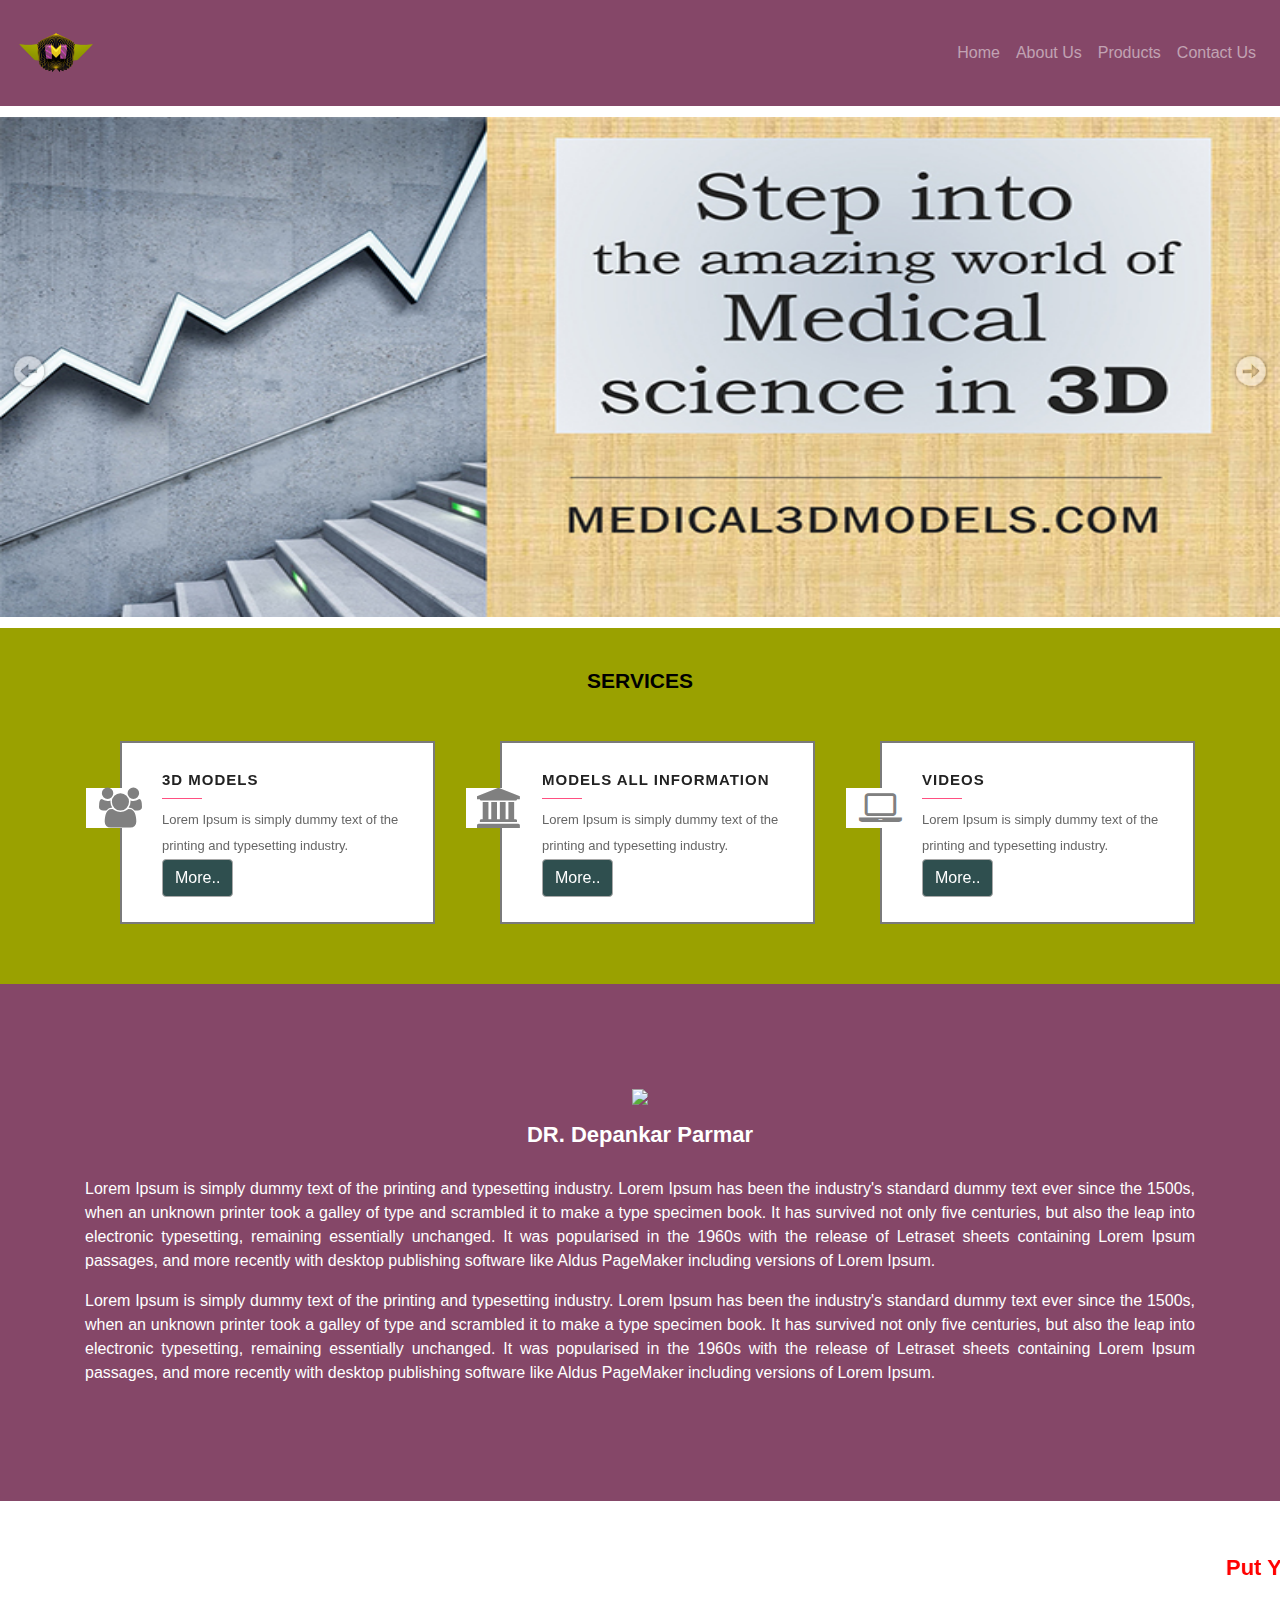
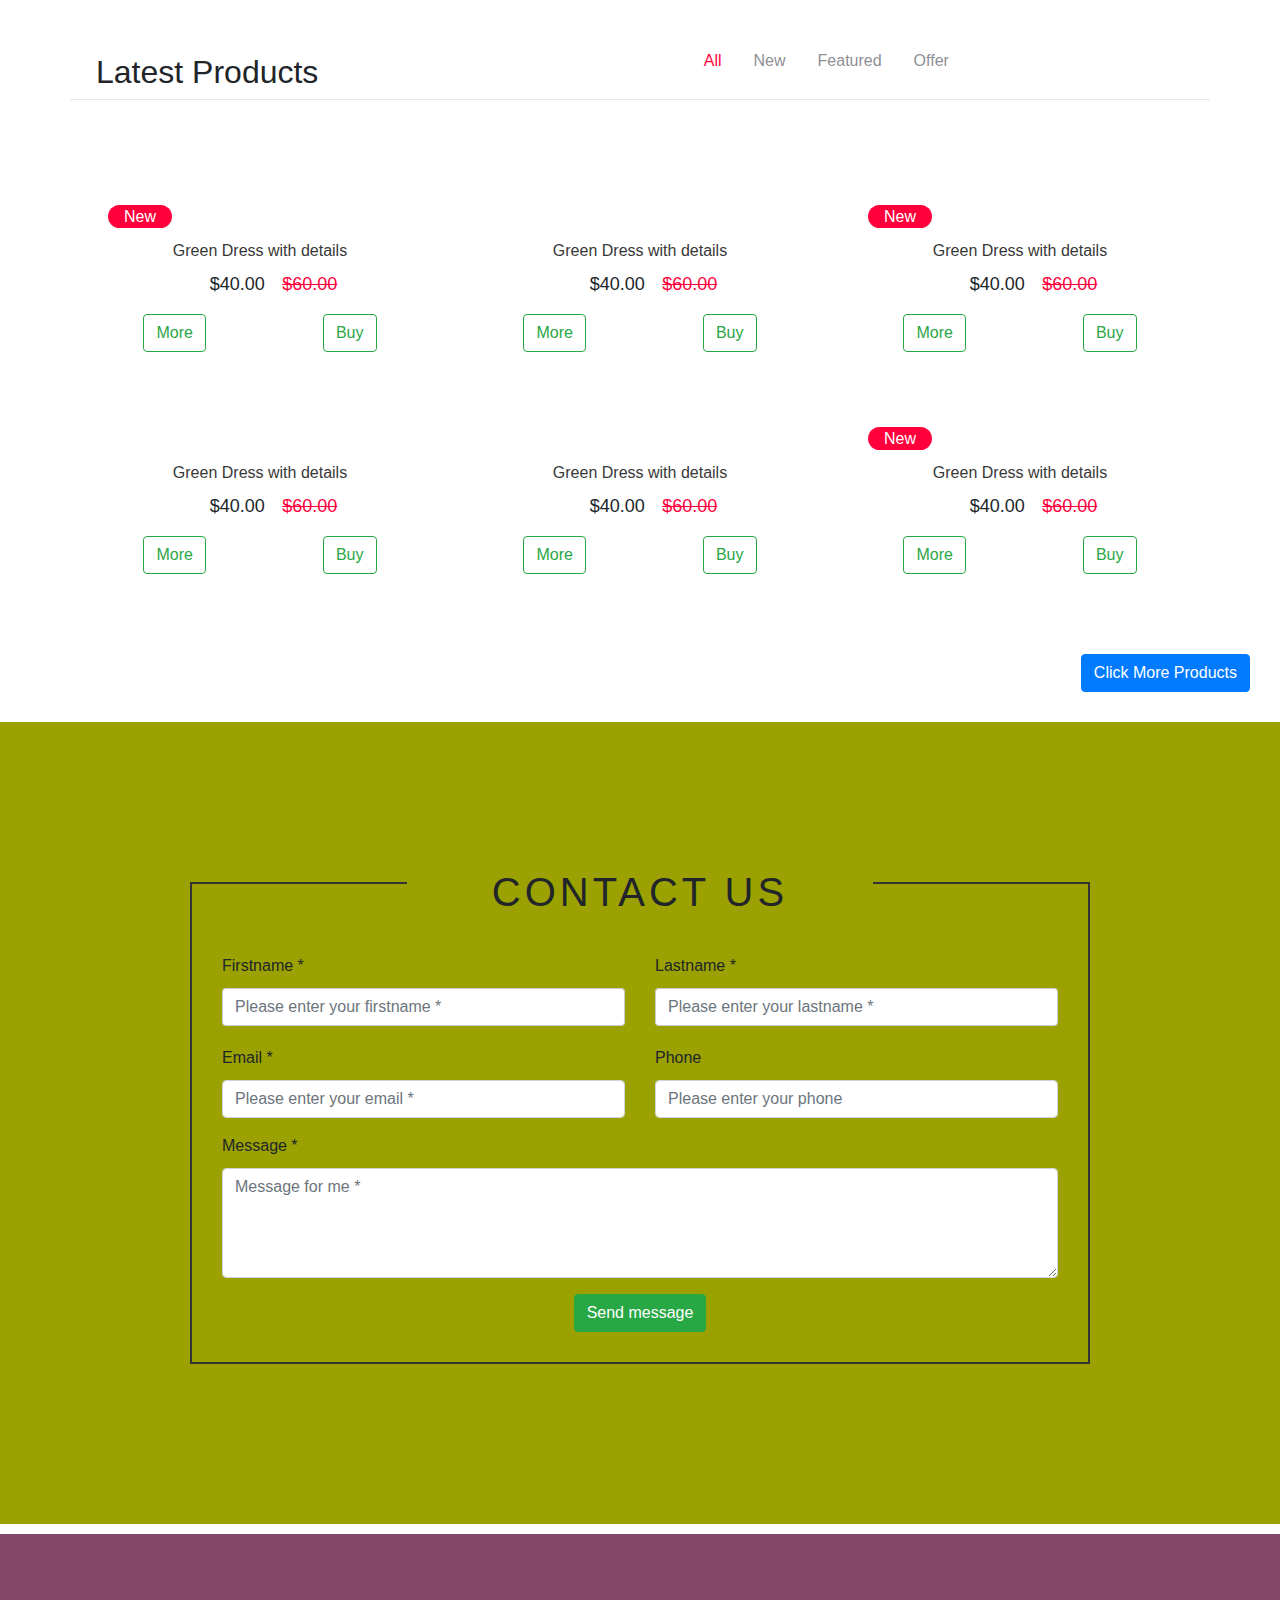
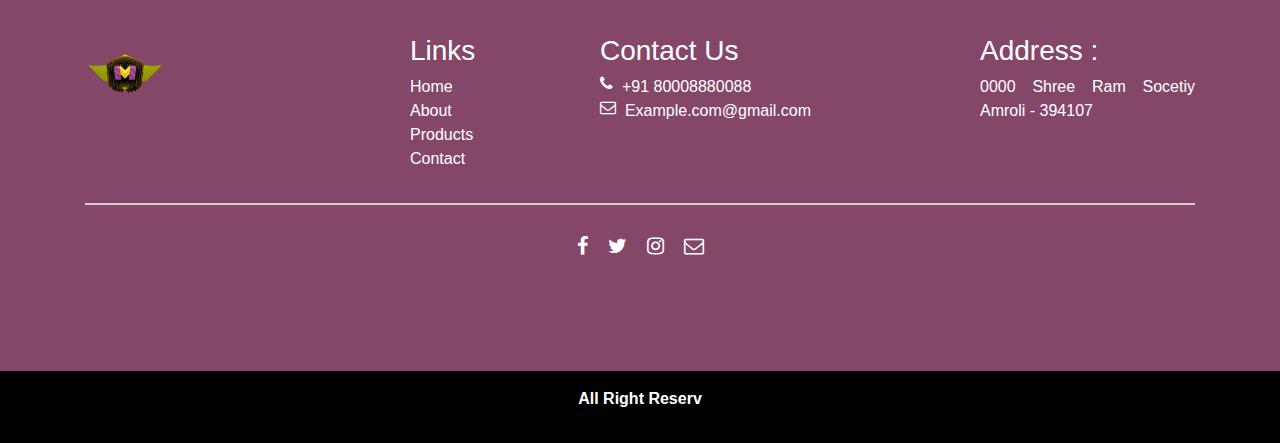
==== commit 1d12b64b: "new page and complet design" ====
--- a/index.html
+++ b/index.html
@@ -67,10 +67,9 @@
         <div id="wowslider-container1">
             <div class="ws_images">
                 <ul>
-                    <li><img src="data1/images/slide1.jpg" alt="" title="" id="wows1_0"/></li>
-                    <li><img src="data1/images/slide2.jpg" alt="" title="" id="wows1_1"/></li>
-                    <li><img src="data1/images/slide3 .jpg" alt="bootstrap slideshow" title="" id="wows1_2"/></li>
-                    <li><img src="data1/images/slide4.jpg" alt="" title="" id="wows1_3"/></li>
+                    <li><img src="data1/images/slide1.jpg" height="550px"  alt="" title="" id="wows1_0"/></li>
+                    <li><img src="data1/images/slide2.jpg"  height="550px"  alt="" title="" id="wows1_1"/></li>
+                    <li><img src="data1/images/slide3 .jpg"  height="550px"  alt="bootstrap slideshow" title="" id="wows1_2"/></li>
                 </ul>
             </div>
                 <!-- <div class="ws_bullets"><div>
--- a/css/help.css
+++ b/css/help.css
@@ -22,13 +22,11 @@
 }
 
 .bg-dark {
-    background-color: #2C3E50 !important;
+    background-color: #854768 !important
 }
 
 /*-- services --*/
-.service {
-  
-}
+
 .mb-60 {
     margin-bottom: 60px;
 }
@@ -112,7 +110,7 @@
     position: relative;
     z-index: 2;
     clear: both;
-    background-color: #f5f0f0;
+    background-color: #9aa100;
     width: 100%;
 }
 
@@ -132,7 +130,7 @@
     padding: 100px 0px;
     text-align: center;
     color: white;
-    background-color: #4A544F;
+    background-color: #854768;
 }
 .name {
     font-weight: bold;
@@ -370,7 +368,7 @@
 /*--//end products --*/
 /* coontact us  */
 .contact{
-    background-color: cadetblue;
+    background-color: #9aa100;
     padding: 100px 0px;
 }
 .contactus{
@@ -432,7 +430,7 @@
 .footer {
     clear: both;
     padding: 100px 0px;
-    background-color: #2C3E50;
+    background-color: #854768;
     color: #fff;
     margin-top: 10px;
 }
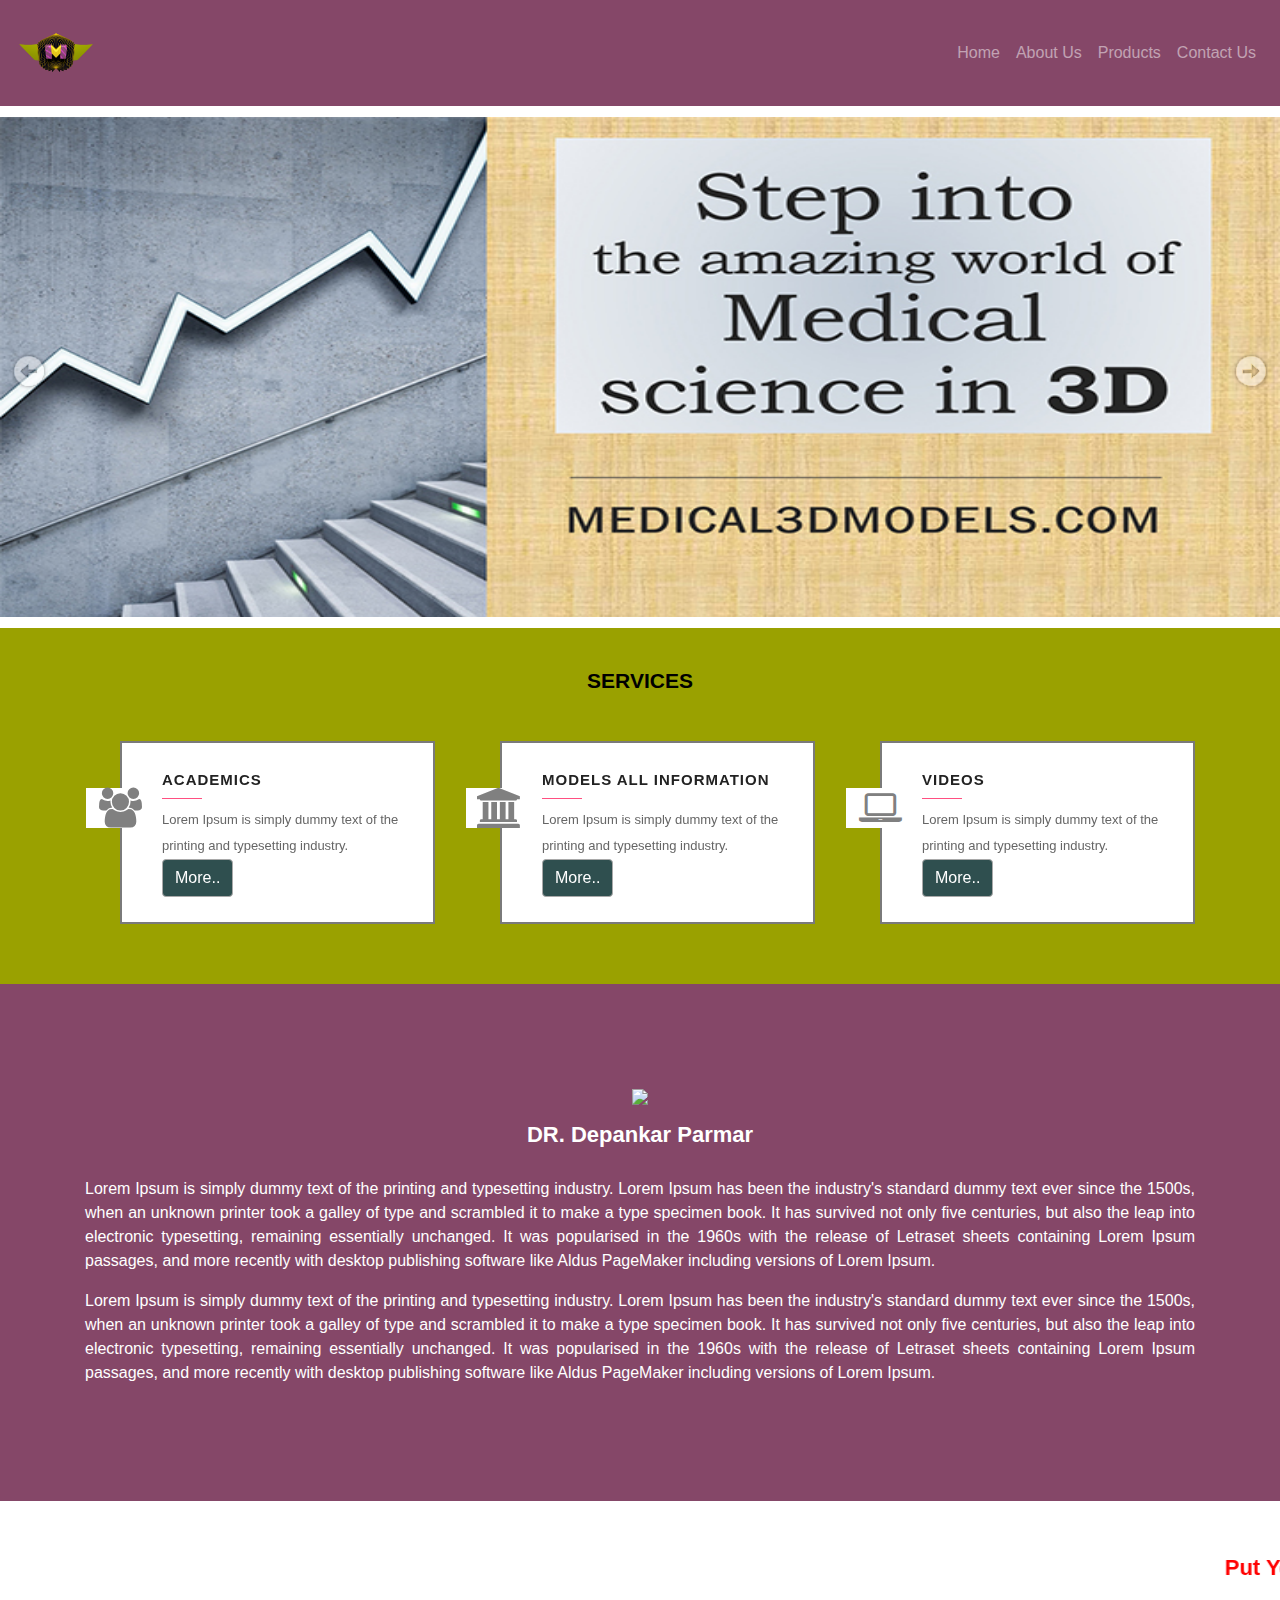
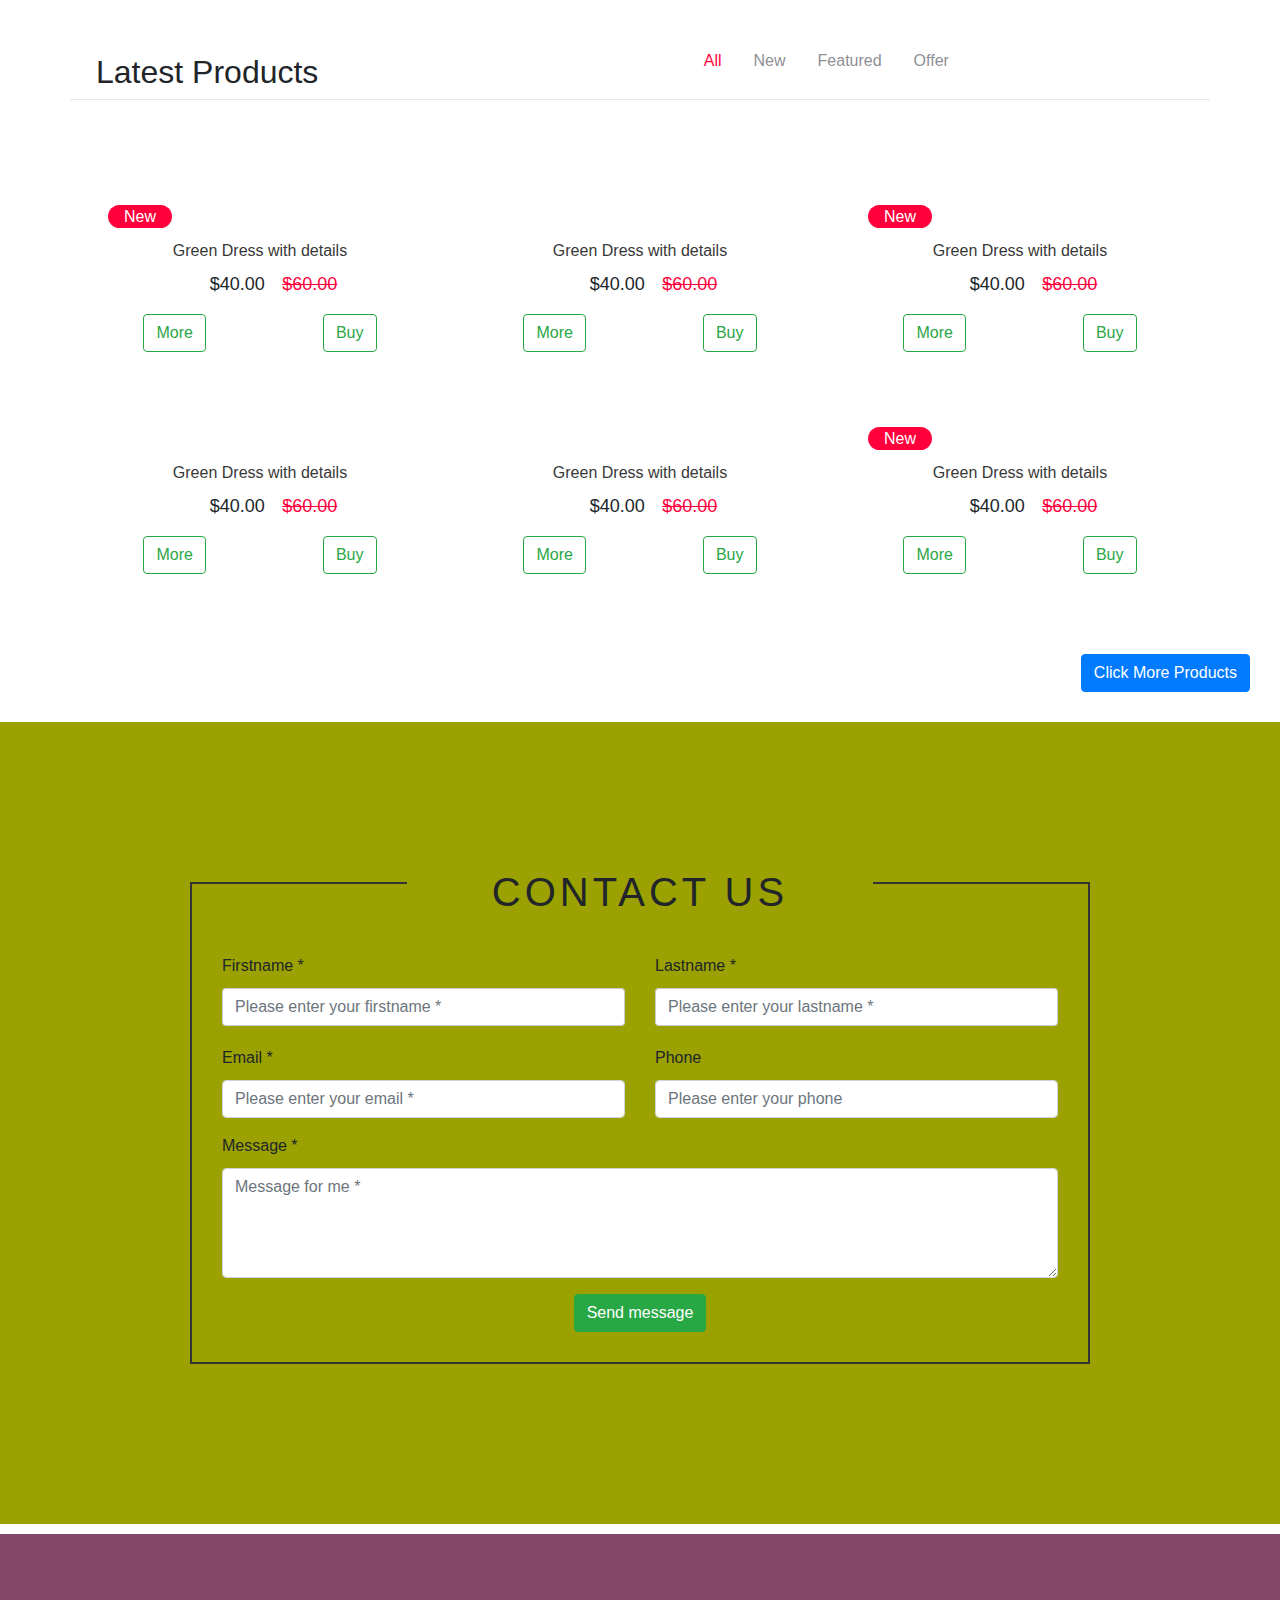
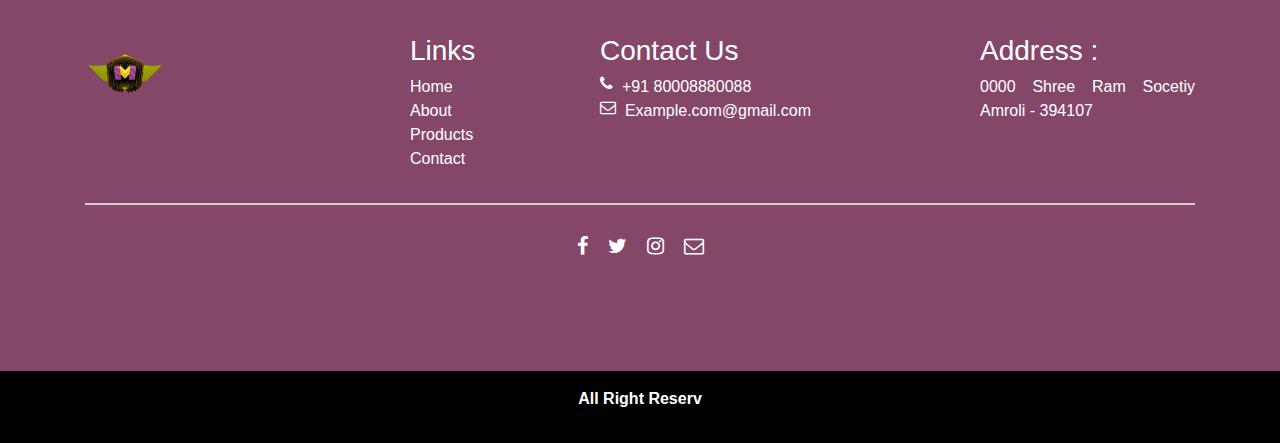
==== commit a0c6a376: "minor chnage" ====
--- a/index.html
+++ b/index.html
@@ -98,7 +98,7 @@
                                         <span class="fa fa-users"></span>
                                     </div>
                                     <div class="our-services-text">
-                                        <h4>3D Models</h4>
+                                        <h4>Academics</h4>
                                         <p>Lorem Ipsum is simply dummy text of the printing and typesetting industry.</p>
     
                                         <a href="#" class="btn btn-danger">More..</a>
